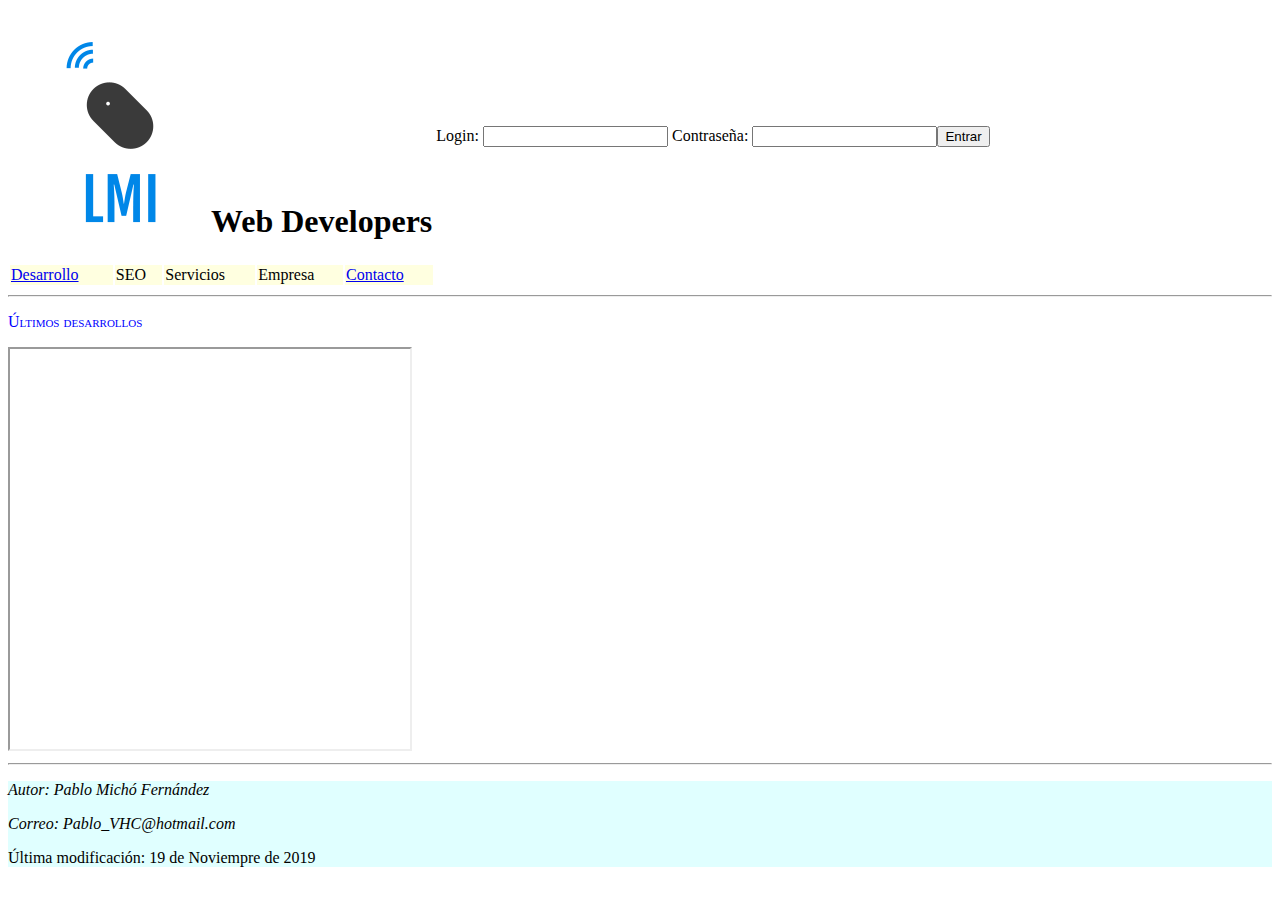
==== contacto.html @ 18ba6ec9 "final_v1" ====
<!DOCTYPE html>
<html lang="es">
<head>
    <meta charset="UTF-8">
    <meta name="viewport" content="width=device-width, initial-scale=1.0">
    <meta http-equiv="X-UA-Compatible" content="ie=edge">
    <title>Examen 1ª Eval</title>
    <link rel="stylesheet" href="estilo.css">
</head>


<body>

    <head>
        <table>
            <tbody>
                <tr>
                    <td colspan="5">
                        <h1><a href="index.html"><img src="img/logo.png" alt="LMI"></a>Web Developers</h1>
                    </td>
                    <td><p>Login: <input type="text" name="login"></p></a></td>
                    <td><p>Contraseña: <input type="password" name="contraseña" minlength="6"><input type="submit" value="Entrar"></p></td>
                </tr>
                <tr>
                    <td class="fondo"><a href="desarrollo.html">Desarrollo</a></td>
                    <td class="fondo">SEO</td>
                    <td class="fondo">Servicios</td>
                    <td class="fondo">Empresa</td>
                    <td class="fondo"><a href="contacto.html">Contacto</a></td>
                </tr>
            </tbody>
        </table>
    </head>
    <hr>
    <main>
        <p class="titulo">Últimos desarrollos</p>
            <iframe
            src="http://mestreacasa.gva.es/web/iesabastos"
            style="width: 400px; height: 400px;">
          </iframe>
        <hr>
        </main>

        <footer>
            <address>
                <p>Autor: Pablo Michó Fernández</p>
                <p>Correo: Pablo_VHC@hotmail.com</p>
            </address>

            <p>Última modificación: 19 de Noviempre de 2019</p>
        </footer>
    
</body>
</html>
---- estilo.css ----
td.fondo {
    background-color: lightyellow;
    }

p.titulo {
    color: blue;
    font-variant: small-caps;
}

img.caja {
    float: right;
}

p.centro {
    text-align: center;
}

footer {
    background-color: lightcyan;
}
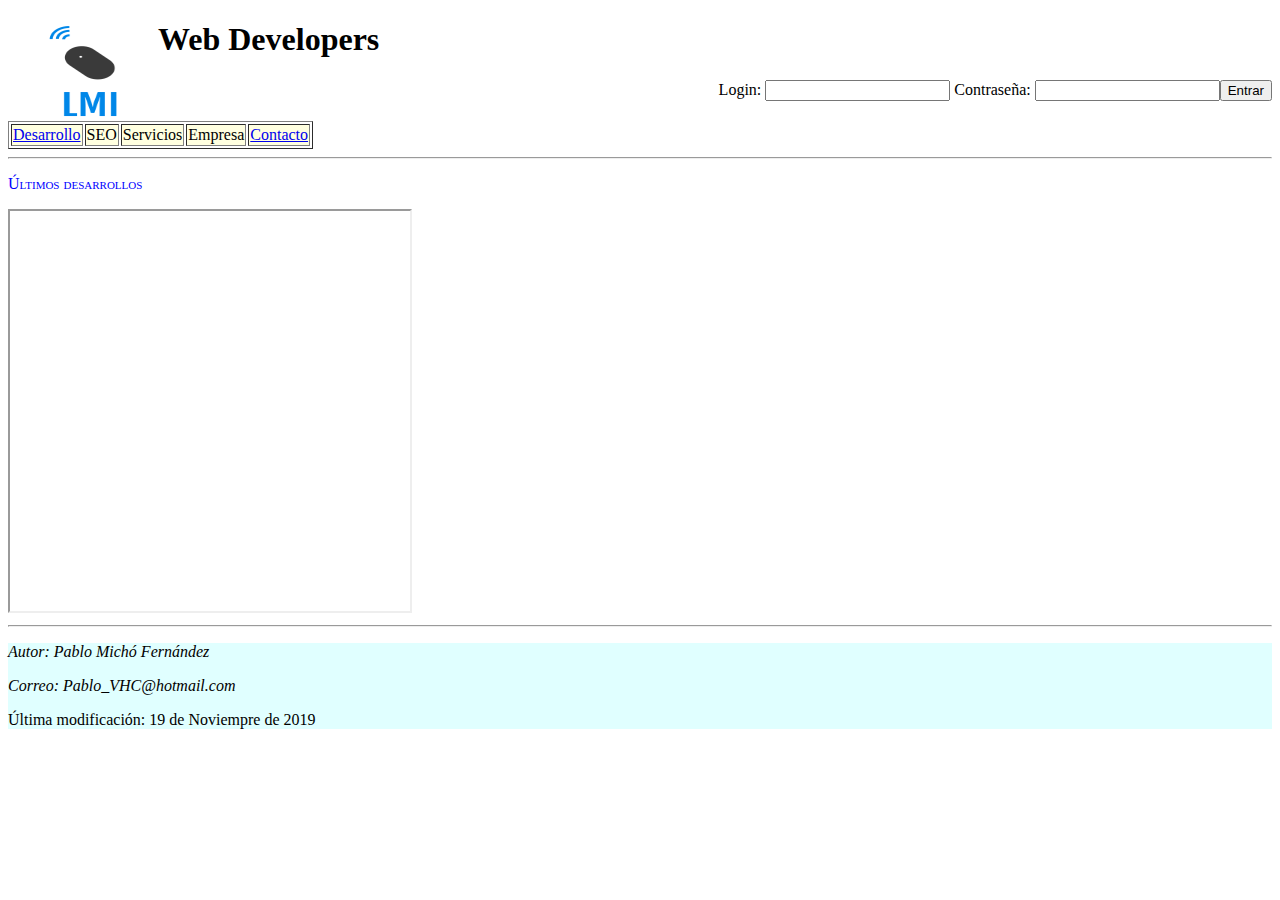
==== commit 2c805ba0: "comentarios" ====
--- a/contacto.html
+++ b/contacto.html
@@ -1,3 +1,5 @@
+<!-- Pagina web creada para el examen de LMI de la primera evaluación por el alumno Pablo Michó Fernández del grupo 6k de 1º de DAW -->
+
 <!DOCTYPE html>
 <html lang="es">
 <head>
@@ -11,28 +13,30 @@
 
 <body>
 
+    <!-- Cabecera de la página, conel logo, el formulario de accieso y una tabla para navegación -->
+
     <head>
-        <table>
-            <tbody>
-                <tr>
-                    <td colspan="5">
-                        <h1><a href="index.html"><img src="img/logo.png" alt="LMI"></a>Web Developers</h1>
-                    </td>
-                    <td><p>Login: <input type="text" name="login"></p></a></td>
-                    <td><p>Contraseña: <input type="password" name="contraseña" minlength="6"><input type="submit" value="Entrar"></p></td>
-                </tr>
-                <tr>
-                    <td class="fondo"><a href="desarrollo.html">Desarrollo</a></td>
-                    <td class="fondo">SEO</td>
-                    <td class="fondo">Servicios</td>
-                    <td class="fondo">Empresa</td>
-                    <td class="fondo"><a href="contacto.html">Contacto</a></td>
-                </tr>
-            </tbody>
-        </table>
+        <h1><a href="index.html"><img class="izquierda" src="img/logo.png" alt="LMI" width="150" height="100"></a>Web Developers</h1>
+        <p class="derecha">Login: <input type="text" name="login"></a> Contraseña: <input type="password" name="contraseña" minlength="6"><input type="submit" value="Entrar"></p>
+        <nav>
+            <table border="1">
+                <tbody>
+                    <tr>
+                        <td class="fondo"><a href="desarrollo.html">Desarrollo</a></td>
+                        <td class="fondo">SEO</td>
+                        <td class="fondo">Servicios</td>
+                        <td class="fondo">Empresa</td>
+                        <td class="fondo"><a href="contacto.html">Contacto</a></td>
+                    </tr>
+                </tbody>
+            </table>
+        </nav>
     </head>
     <hr>
     <main>
+
+        <!-- Un iframe para acceder sin salir de la propia página a la web de IES Abastos -->
+
         <p class="titulo">Últimos desarrollos</p>
             <iframe
             src="http://mestreacasa.gva.es/web/iesabastos"
@@ -42,6 +46,9 @@
         </main>
 
         <footer>
+
+            <!-- Pie de página con los datos del autor y la fecha de la última modificación -->
+
             <address>
                 <p>Autor: Pablo Michó Fernández</p>
                 <p>Correo: Pablo_VHC@hotmail.com</p>
--- a/estilo.css
+++ b/estilo.css
@@ -17,4 +17,16 @@
 
 footer {
     background-color: lightcyan;
+}
+
+p.derecha {
+    text-align: right;
+}
+
+img.izquierda {
+    float: left;
+}
+
+table {
+    clear: both;
 }